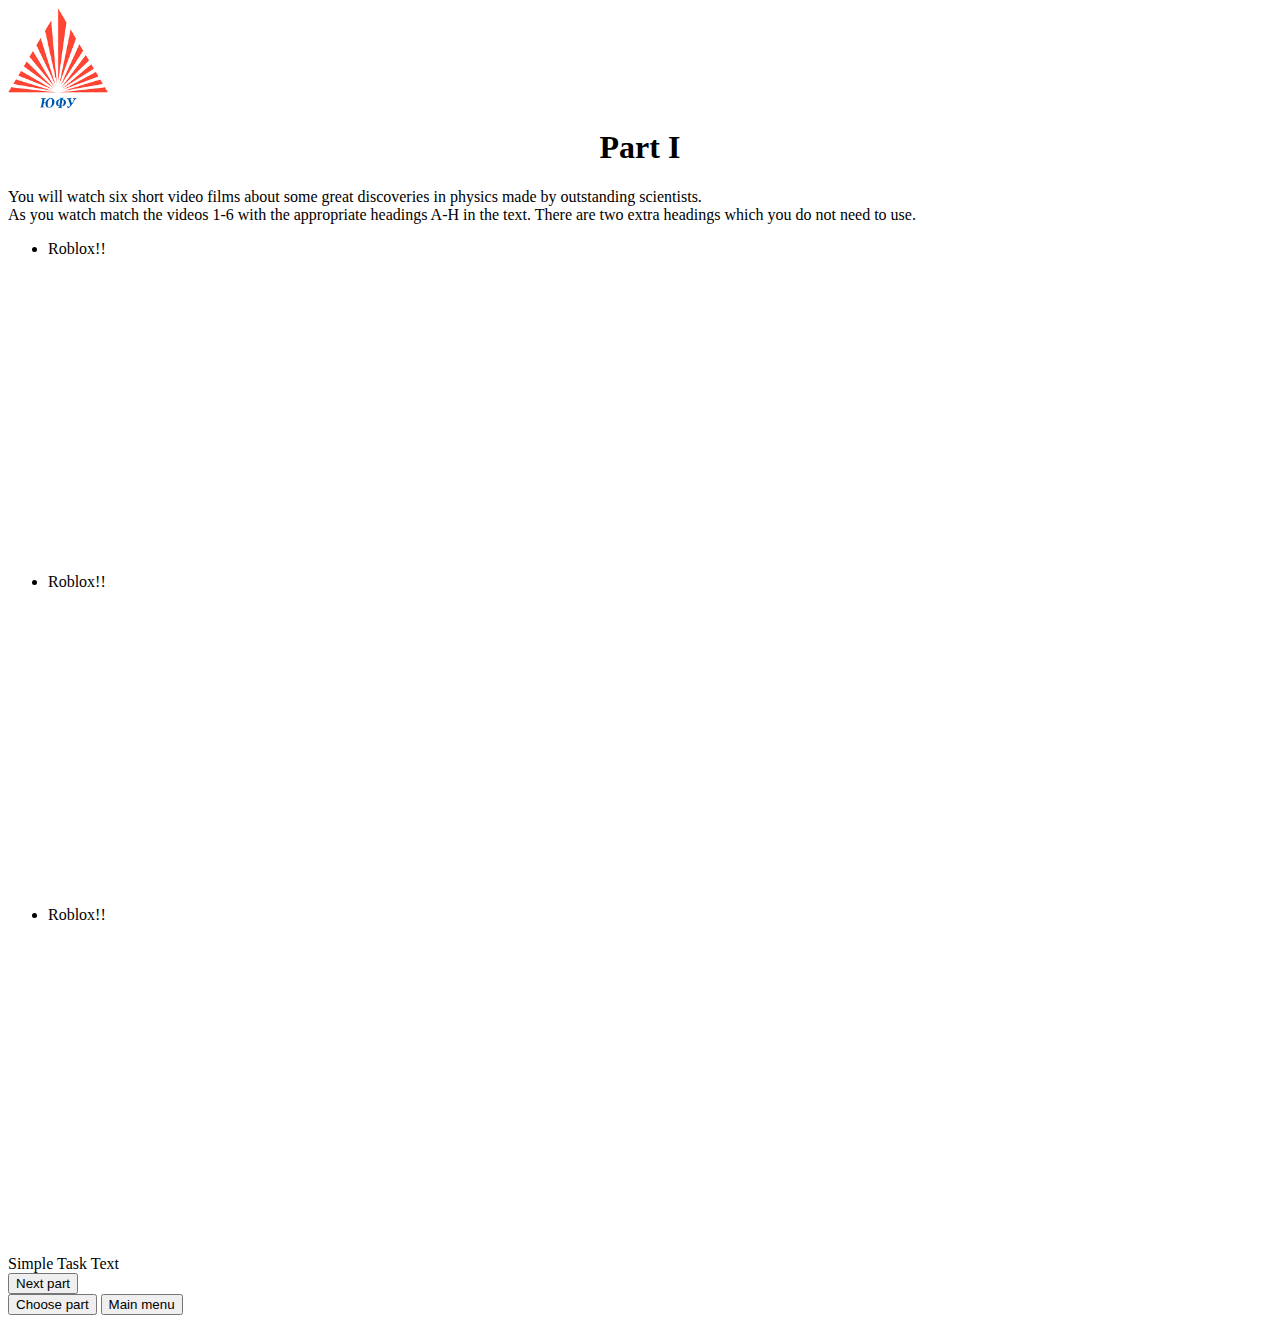
==== index_v.html @ 57abd20b "Прототип Parts!)" ====
<html>
<head>
    <title>History of Physics - Part I</title>
</head>

<body>
<div class="header">
    <div class="logo"> <img src="images/logo_small.png" height="100" width="100"></div>
    <div class="Part 1">
        <h1 align="center"><span>Part I</span></h1>
    </div>
    <div class="task">
        You will watch six short video films about some great discoveries in physics made by outstanding scientists.<br>
        As you watch match the videos <font class="task-char">1-6</font> with the appropriate headings <font class="task-char">A-H</font> in the text.
        There are two extra headings which you do not need to use.
</div>
</div>

<div id="tabs">
    <ul>
        <li> Roblox!! </li>
        <iframe width="560" height="315" src="https://www.youtube.com/embed/xHQHtBB8Rng" frameborder="0" allow="accelerometer; autoplay; encrypted-media; gyroscope; picture-in-picture" allowfullscreen></iframe>
        <li> Roblox!! </li>
        <iframe width="560" height="315" src="https://www.youtube.com/embed/Cql8p4VkbDE" frameborder="0" allow="accelerometer; autoplay; encrypted-media; gyroscope; picture-in-picture" allowfullscreen></iframe>
        <li> Roblox!! </li>
        <iframe width="560" height="315" src="https://www.youtube.com/embed/0a5F7TrHA9c" frameborder="0" allow="accelerometer; autoplay; encrypted-media; gyroscope; picture-in-picture" allowfullscreen></iframe>
    </ul>
</div>

<div class="text">
    <a>Simple Task Text</a>
</div>

<div class="buttonList">
    <input type="button" class="next-button" value="Next part" onclick="" />
    <div class="menu-buttons">
        <input type="button" class="menu-button" value="Choose part" onclick="" />
        <input type="button" class="menu-button" value="Main menu" onclick="" />
    </div>
</div>

</body>
</html>
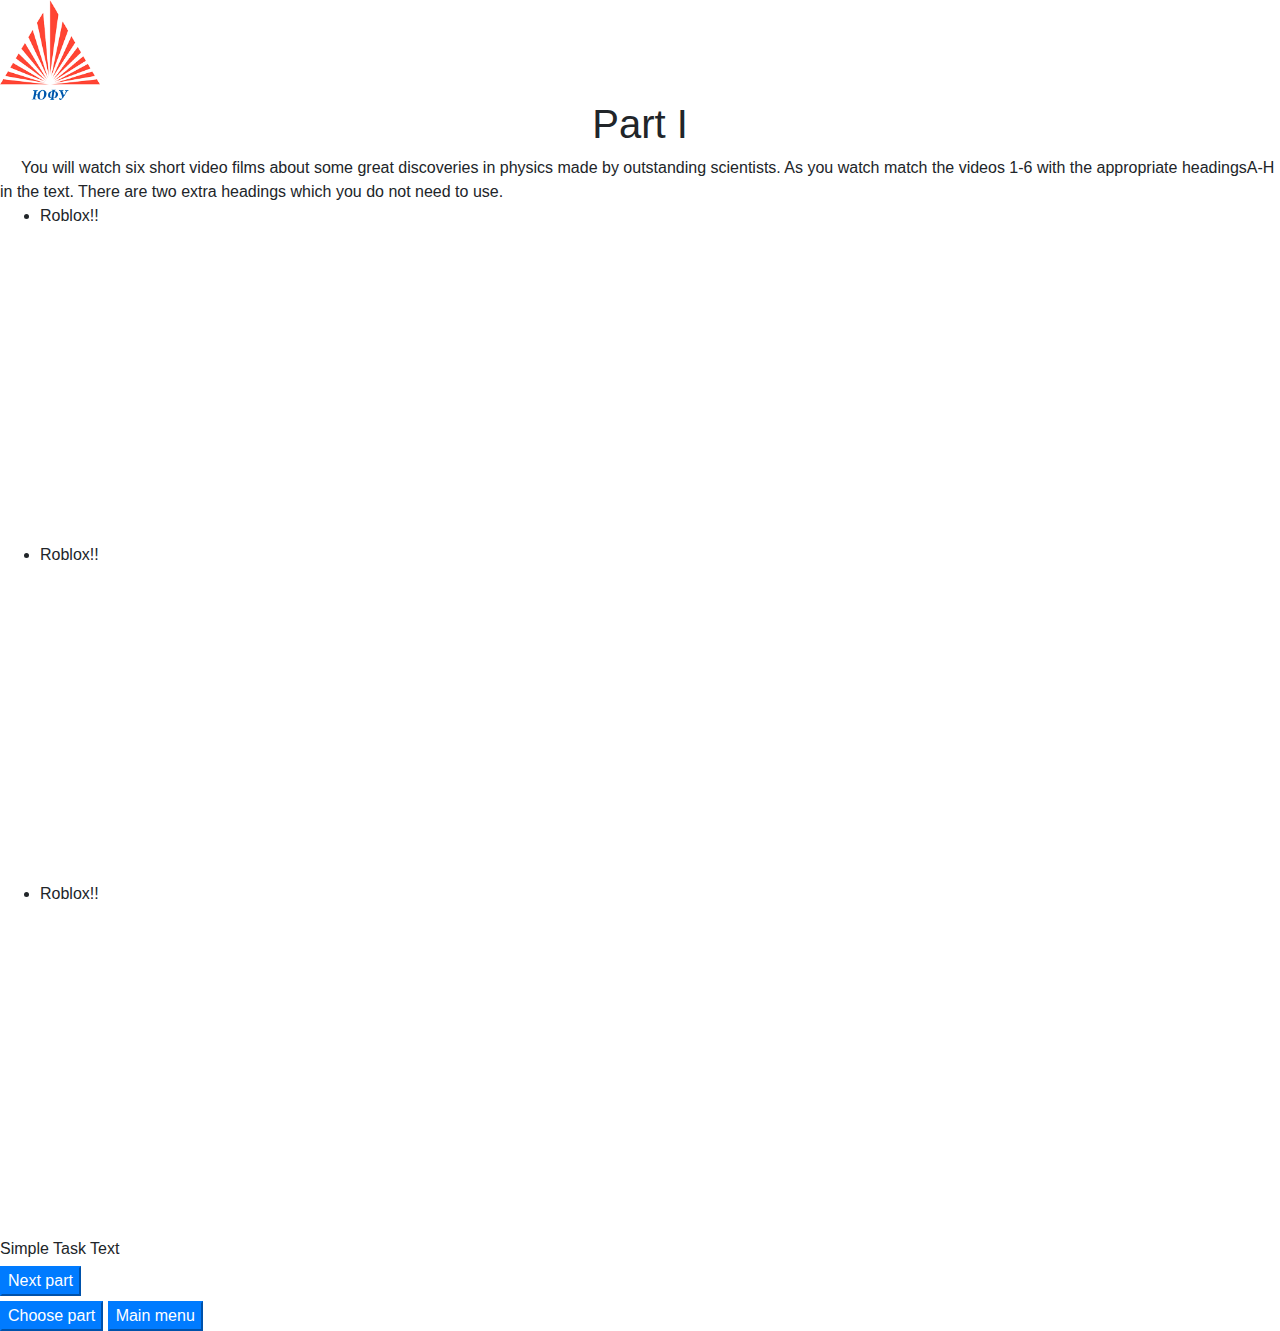
==== commit 0b317c2d: "1" ====
--- a/index_v.html
+++ b/index_v.html
@@ -1,6 +1,18 @@
 <html>
 <head>
+    <link rel="stylesheet" href="css/bootstrap.min.css" >
     <title>History of Physics - Part I</title>
+    <style type="text/css">
+        .main-menu-button{
+            margin-top: 5px;
+        }
+        .next-button{
+            margin-top: 5px;
+        }
+        .task-text{
+            margin-left: 21px;
+        }
+    </style>
 </head>
 
 <body>
@@ -10,9 +22,10 @@
         <h1 align="center"><span>Part I</span></h1>
     </div>
     <div class="task">
-        You will watch six short video films about some great discoveries in physics made by outstanding scientists.<br>
-        As you watch match the videos <font class="task-char">1-6</font> with the appropriate headings <font class="task-char">A-H</font> in the text.
-        There are two extra headings which you do not need to use.
+        <a class="task-text"> You will watch six short video films about some great discoveries in physics made by outstanding scientists.
+        As you watch match the videos 1-6 with the appropriate headingsA-H in the text.
+            There are two extra headings which you do not need to use.
+        </a>
 </div>
 </div>
 
@@ -32,10 +45,10 @@
 </div>
 
 <div class="buttonList">
-    <input type="button" class="next-button" value="Next part" onclick="" />
+    <input type="button" class="next-button btn-primary" value="Next part" onclick="" />
     <div class="menu-buttons">
-        <input type="button" class="menu-button" value="Choose part" onclick="" />
-        <input type="button" class="menu-button" value="Main menu" onclick="" />
+        <input type="button" class="part-chooser btn-primary" value="Choose part" onclick="" />
+        <input type="button" class="main-menu-button btn-primary" value="Main menu" onclick="" />
     </div>
 </div>
 
